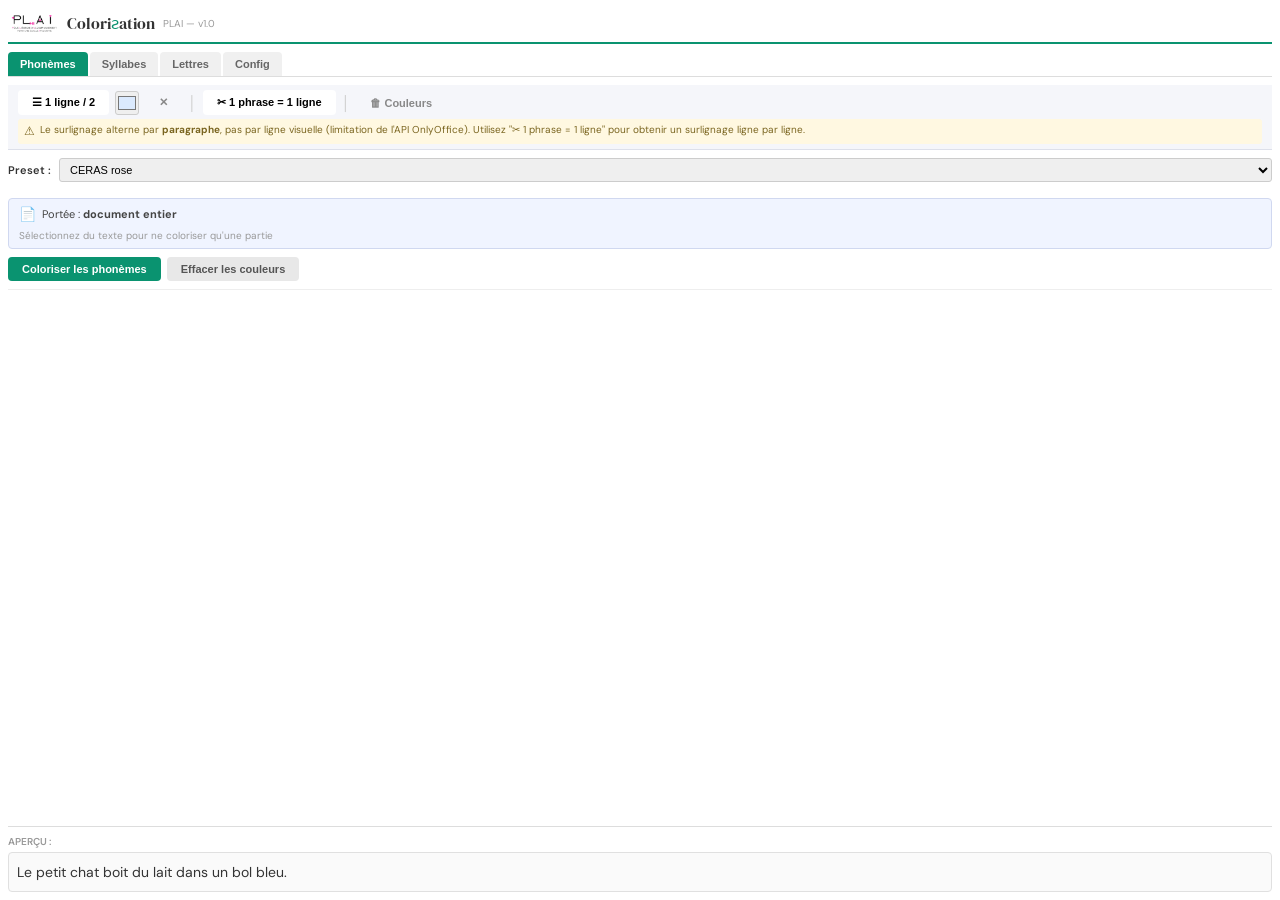
==== index.html @ 2ab3a678 "Version initiale du plugin Colorisation PLAI pour OnlyOffice Portage JS du moteur phonologique C# (C" ====
<!DOCTYPE html>
<html lang="fr">
<head>
    <meta charset="UTF-8">
    <meta name="viewport" content="width=device-width, initial-scale=1.0">
    <title>Colorisation PLAI</title>
    <link rel="stylesheet" href="https://onlyoffice.github.io/sdkjs-plugins/v1/plugins.css">
    <link rel="preconnect" href="https://fonts.googleapis.com">
    <link href="https://fonts.googleapis.com/css2?family=DM+Sans:wght@400;500;600;700&family=DM+Serif+Display&display=swap" rel="stylesheet">
    <link rel="stylesheet" href="styles/style.css">
</head>
<body>
    <div id="app">
        <!-- Header -->
        <div class="plugin-header">
            <img src="resources/plai-logo.jpg" alt="Logo PLAI" class="plugin-logo">
            <h2>Colori<span class="accent">ƨ</span>ation</h2>
            <span class="version">PLAI — v1.0</span>
        </div>

        <!-- Tabs -->
        <div class="tabs">
            <button class="tab active" data-tab="phonemes">Phonèmes</button>
            <button class="tab" data-tab="syllabes">Syllabes</button>
            <button class="tab" data-tab="lettres">Lettres</button>
            <button class="tab" data-tab="config">Config</button>
        </div>

        <!-- Barre aide lecture — visible sur tous les onglets -->
        <div class="global-bar" id="global-bar">
            <div class="global-bar-row">
                <button id="btn-alt-lines-global" class="btn btn-sm" title="Surligner un paragraphe sur deux">
                    ☰ 1 ligne / 2
                </button>
                <input type="color" id="alt-line-color-global" value="#DBEAFE" title="Couleur de surlignage">
                <button id="btn-alt-lines-off-global" class="btn btn-sm btn-ghost" title="Retirer le surlignage">
                    ✕
                </button>
                <span class="global-bar-sep">│</span>
                <button id="btn-split-sentences" class="btn btn-sm" title="Découper chaque phrase en un paragraphe distinct">
                    ✂ 1 phrase = 1 ligne
                </button>
                <span class="global-bar-sep">│</span>
                <button id="btn-remove-colors-global" class="btn btn-sm btn-ghost" title="Effacer toutes les couleurs">
                    🗑 Couleurs
                </button>
            </div>
            <div class="global-bar-note">
                <span class="note-icon">⚠</span>
                <span>Le surlignage alterne par <strong>paragraphe</strong>, pas par ligne visuelle
                (limitation de l'API OnlyOffice). Utilisez "✂ 1 phrase = 1 ligne"
                pour obtenir un surlignage ligne par ligne.</span>
            </div>
        </div>

        <!-- Tab: Phonemes -->
        <div class="tab-content active" id="tab-phonemes">
            <div class="section">
                <div class="preset-bar">
                    <label>Preset :</label>
                    <select id="preset-select">
                        <option value="ceras-rose">CERAS rose</option>
                        <option value="ceras">CERAS standard</option>
                        <option value="custom">Personnalisé</option>
                    </select>
                </div>

                <div class="sound-grid" id="sound-grid">
                    <!-- Generated dynamically by config.js -->
                </div>

                <div class="scope-indicator" id="scope-indicator">
                    <span class="scope-icon">📄</span>
                    <span class="scope-text">Portée : <strong>document entier</strong></span>
                    <span class="scope-hint">Sélectionnez du texte pour ne coloriser qu'une partie</span>
                </div>

                <div class="action-bar">
                    <button id="btn-colorize-phonemes" class="btn btn-primary">
                        Coloriser les phonèmes
                    </button>
                    <button id="btn-remove-colors" class="btn btn-secondary">
                        Effacer les couleurs
                    </button>
                </div>
            </div>
        </div>

        <!-- Tab: Syllables -->
        <div class="tab-content" id="tab-syllabes">
            <div class="section">
                <div class="control-row">
                    <label>Mode :</label>
                    <select id="syl-mode">
                        <option value="ecrit">Écrit</option>
                        <option value="oral">Oral</option>
                    </select>
                </div>

                <div class="syl-colors">
                    <label>Couleurs d'alternance :</label>
                    <div class="syl-color-row">
                        <input type="color" class="syl-color" value="#0000FF" data-idx="0">
                        <input type="color" class="syl-color" value="#FF0000" data-idx="1">
                        <input type="color" class="syl-color" value="#00AA00" data-idx="2">
                        <input type="color" class="syl-color" value="#FF8800" data-idx="3">
                    </div>
                    <div class="control-row">
                        <label>Nombre de couleurs :</label>
                        <select id="syl-num-colors">
                            <option value="2" selected>2</option>
                            <option value="3">3</option>
                            <option value="4">4</option>
                        </select>
                    </div>
                </div>

                <div class="control-row">
                    <label>
                        <input type="checkbox" id="syl-ignore-mono">
                        Ignorer les monosyllabes
                    </label>
                </div>

                <div class="action-bar">
                    <button id="btn-colorize-syllables" class="btn btn-primary">
                        Coloriser les syllabes
                    </button>
                </div>
            </div>
        </div>

        <!-- Tab: Letters -->
        <div class="tab-content" id="tab-lettres">
            <div class="section">
                <h3>Lettres b/d/p/q</h3>
                <p class="help-text">Aide à la discrimination visuelle des lettres miroir.</p>
                <div class="bpdq-grid">
                    <div class="bpdq-item">
                        <span class="bpdq-letter" style="color:#FF0000">b</span>
                        <input type="color" id="bpdq-b" value="#FF0000">
                    </div>
                    <div class="bpdq-item">
                        <span class="bpdq-letter" style="color:#006400">p</span>
                        <input type="color" id="bpdq-p" value="#006400">
                    </div>
                    <div class="bpdq-item">
                        <span class="bpdq-letter" style="color:#0000FF">d</span>
                        <input type="color" id="bpdq-d" value="#0000FF">
                    </div>
                    <div class="bpdq-item">
                        <span class="bpdq-letter" style="color:#8B4513">q</span>
                        <input type="color" id="bpdq-q" value="#8B4513">
                    </div>
                </div>
                <div class="action-bar">
                    <button id="btn-colorize-bpdq" class="btn btn-primary">
                        Coloriser b/d/p/q
                    </button>
                </div>
            </div>

            <div class="section">
                <h3>Voyelles / Consonnes</h3>
                <div class="voycons-row">
                    <div class="voycons-item">
                        <label>Voyelles :</label>
                        <input type="color" id="color-voyelles" value="#FF0000">
                    </div>
                    <div class="voycons-item">
                        <label>Consonnes :</label>
                        <input type="color" id="color-consonnes" value="#0000FF">
                    </div>
                </div>
                <div class="action-bar">
                    <button id="btn-colorize-voycons" class="btn btn-primary">
                        Coloriser V/C
                    </button>
                </div>
            </div>
        </div>

        <!-- Tab: Config -->
        <div class="tab-content" id="tab-config">
            <div class="section">
                <h3>Phonologie</h3>
                <div class="control-row">
                    <label>Région :</label>
                    <select id="phonology-region">
                        <option value="be">Belgique (FWB)</option>
                        <option value="fr">France</option>
                    </select>
                </div>

                <h3>Règle "ill"</h3>
                <div class="control-row">
                    <label>
                        <input type="radio" name="ill-rule" value="ceras" checked>
                        CERAS (ill = un seul son)
                    </label>
                </div>
                <div class="control-row">
                    <label>
                        <input type="radio" name="ill-rule" value="lirecouleur">
                        LireCouleur (ill = i + j)
                    </label>
                </div>

                <h3>Lettres non colorisées</h3>
                <div class="control-row">
                    <label>
                        <input type="radio" name="def-beh" value="transparent" checked>
                        Laisser inchangées
                    </label>
                </div>
                <div class="control-row">
                    <label>
                        <input type="radio" name="def-beh" value="noir">
                        Forcer en noir
                    </label>
                </div>

                <h3>Profils</h3>
                <div class="action-bar">
                    <button id="btn-save-config" class="btn btn-secondary">
                        Sauvegarder
                    </button>
                    <button id="btn-load-config" class="btn btn-secondary">
                        Charger
                    </button>
                    <button id="btn-export-config" class="btn btn-secondary">
                        Exporter
                    </button>
                </div>
            </div>

            <div class="section credits">
                <p>Basé sur <a href="https://github.com/paColor/Colorization" target="_blank">Colorization</a> de Pierre-Alain Etique (GPL-3.0)</p>
                <p>Adapté pour OnlyOffice par PLAI — Pôle Liégeois d'Accompagnement vers une École Inclusive</p>
            </div>
        </div>

        <!-- Preview -->
        <div class="preview-section">
            <div class="preview-label">Aperçu :</div>
            <div id="preview-text" class="preview-box">
                Le petit chat boit du lait dans un bol bleu.
            </div>
        </div>
    </div>

    <!-- Scripts -->
    <script src="https://onlyoffice.github.io/sdkjs-plugins/v1/plugins.js"></script>
    <script src="scripts/phonemes.js"></script>
    <script src="scripts/word-lists.js"></script>
    <script src="scripts/rule-filters.js"></script>
    <script src="scripts/automat.js"></script>
    <script src="scripts/dictionary.js"></script>
    <script src="scripts/syllables.js"></script>
    <script src="scripts/config.js"></script>
    <script src="scripts/colorizer.js"></script>
    <script src="scripts/plugin.js"></script>
</body>
</html>
---- styles/style.css ----
/* Colorization PLAI — OnlyOffice Plugin Styles */

* { box-sizing: border-box; margin: 0; padding: 0; }

body {
    font-family: 'DM Sans', 'Helvetica Neue', Arial, sans-serif;
    font-size: 12px;
    color: #333;
    background: #fff;
    overflow-x: hidden;
}

#app {
    display: flex;
    flex-direction: column;
    height: 100vh;
    padding: 8px;
}

/* Header */
.plugin-header {
    display: flex;
    align-items: center;
    gap: 8px;
    padding: 4px 0 8px;
    border-bottom: 2px solid #0a9370;
    margin-bottom: 8px;
}

.plugin-logo {
    height: 20px;
    width: auto;
    flex-shrink: 0;
}

.plugin-header h2 {
    font-family: 'DM Serif Display', serif;
    font-size: 16px;
    font-weight: 400;
    color: #333;
}

.plugin-header .accent {
    color: #0a9370;
}

.plugin-header .version {
    font-size: 10px;
    color: #999;
}

/* Tabs */
.tabs {
    display: flex;
    gap: 2px;
    margin-bottom: 8px;
    border-bottom: 1px solid #ddd;
}

.tab {
    padding: 6px 12px;
    border: none;
    background: #f0f0f0;
    color: #666;
    cursor: pointer;
    font-size: 11px;
    font-weight: 600;
    border-radius: 4px 4px 0 0;
    transition: all 0.15s;
}

.tab:hover { background: #e0e0e0; color: #333; }
.tab.active { background: #0a9370; color: #fff; }

/* Tab Content */
.tab-content { display: none; flex: 1; overflow-y: auto; }
.tab-content.active { display: block; }

/* Sections */
.section {
    padding: 8px 0;
    border-bottom: 1px solid #eee;
}

.section h3 {
    font-size: 12px;
    font-weight: 600;
    color: #555;
    margin-bottom: 6px;
    text-transform: uppercase;
    letter-spacing: 0.5px;
}

.help-text {
    font-size: 11px;
    color: #888;
    margin-bottom: 8px;
    font-style: italic;
}

/* Sound Grid */
.sound-grid {
    display: grid;
    grid-template-columns: repeat(auto-fill, minmax(90px, 1fr));
    gap: 4px;
    margin: 8px 0;
}

.sound-item {
    display: flex;
    align-items: center;
    gap: 4px;
    padding: 3px 4px;
    border: 1px solid #e0e0e0;
    border-radius: 3px;
    background: #fafafa;
    cursor: pointer;
    transition: all 0.15s;
}

.sound-item:hover { border-color: #0a9370; background: #e1f5ee; }
.sound-item.enabled { border-color: #0a9370; background: #d5efe6; }
.sound-item.disabled { opacity: 0.5; }

.sound-item input[type="checkbox"] {
    margin: 0;
    flex-shrink: 0;
}

.sound-item .sound-label {
    font-size: 11px;
    font-weight: 600;
    flex: 1;
    white-space: nowrap;
    overflow: hidden;
    text-overflow: ellipsis;
}

.sound-item input[type="color"] {
    width: 20px;
    height: 20px;
    border: 1px solid #ccc;
    border-radius: 2px;
    padding: 0;
    cursor: pointer;
    flex-shrink: 0;
}

/* Sound wrapper (contains sound-item + optional grapheme panel) */
.sound-wrapper {
    display: contents;
}

/* Avertissement de contraste WCAG (couleur trop claire sur fond blanc) */
.contrast-warning {
    color: #b45309;
    font-size: 13px;
    flex-shrink: 0;
    cursor: help;
}

/* Grapheme toggle arrow */
.grapheme-toggle {
    font-size: 10px;
    color: #999;
    cursor: pointer;
    padding: 0 2px;
    flex-shrink: 0;
    user-select: none;
    transition: color 0.15s;
}
.grapheme-toggle:hover { color: #0a9370; }

/* Grapheme panel (expandable under a sound item) */
.grapheme-panel {
    grid-column: 1 / -1;
    background: #f8f9fc;
    border: 1px solid #d8dde8;
    border-radius: 4px;
    padding: 4px 8px;
    margin: 0 0 4px;
}

.grapheme-row {
    display: flex;
    align-items: center;
    gap: 6px;
    padding: 3px 0;
    cursor: pointer;
    font-size: 11px;
}
.grapheme-row:hover { background: #eef2fa; border-radius: 3px; }

.grapheme-row input[type="checkbox"] {
    margin: 0;
    flex-shrink: 0;
}

.grapheme-label {
    font-weight: 600;
    color: #333;
    min-width: 70px;
}

.grapheme-example {
    color: #999;
    font-style: italic;
    font-size: 10px;
}

/* Global bar (always visible) */
.global-bar {
    background: #f5f6fa;
    border-bottom: 1px solid #dde0ea;
    padding: 5px 10px;
}
.global-bar-row {
    display: flex;
    align-items: center;
    gap: 6px;
    flex-wrap: wrap;
}
.global-bar-sep {
    color: #ccc;
    font-size: 14px;
}
.btn-sm {
    padding: 3px 8px;
    font-size: 11px;
    border-radius: 3px;
    border: 1px solid #ccc;
    background: #fff;
    cursor: pointer;
    white-space: nowrap;
}
.btn-sm:hover { background: #e8eaf0; }
.btn-ghost {
    background: transparent;
    border-color: transparent;
    color: #888;
}
.btn-ghost:hover { background: #ffe0e0; color: #c00; }

.global-bar input[type="color"] {
    width: 24px;
    height: 24px;
    border: 1px solid #ccc;
    border-radius: 3px;
    padding: 0;
    cursor: pointer;
}

.global-bar-note {
    display: flex;
    align-items: flex-start;
    gap: 5px;
    margin-top: 4px;
    padding: 4px 6px;
    background: #fff8e1;
    border-radius: 3px;
    font-size: 10px;
    line-height: 1.4;
    color: #7a6520;
}
.global-bar-note .note-icon {
    font-size: 12px;
    flex-shrink: 0;
}

/* Scope indicator */
.scope-indicator {
    background: #f0f4ff;
    border: 1px solid #d0d8f0;
    border-radius: 4px;
    padding: 6px 10px;
    margin: 8px 0;
    font-size: 11px;
    display: flex;
    align-items: center;
    gap: 6px;
    flex-wrap: wrap;
}
.scope-indicator.has-selection {
    background: #e8f5e9;
    border-color: #a5d6a7;
}
.scope-icon { font-size: 14px; }
.scope-text { color: #444; }
.scope-hint { color: #999; font-size: 10px; width: 100%; }

/* Control Rows */
.control-row {
    display: flex;
    align-items: center;
    gap: 8px;
    margin: 4px 0;
}

.control-row label {
    font-size: 11px;
    cursor: pointer;
}

.control-row select {
    padding: 3px 6px;
    border: 1px solid #ccc;
    border-radius: 3px;
    font-size: 11px;
    background: #fff;
}

/* Preset bar */
.preset-bar {
    display: flex;
    align-items: center;
    gap: 8px;
    margin-bottom: 6px;
}

.preset-bar label {
    font-size: 11px;
    font-weight: 600;
}

.preset-bar select {
    flex: 1;
    padding: 4px 6px;
    border: 1px solid #ccc;
    border-radius: 3px;
    font-size: 11px;
}

/* Syllable Colors */
.syl-colors { margin: 8px 0; }

.syl-color-row {
    display: flex;
    gap: 6px;
    margin: 6px 0;
}

.syl-color {
    width: 32px;
    height: 28px;
    border: 1px solid #ccc;
    border-radius: 3px;
    padding: 0;
    cursor: pointer;
}

/* BPDQ Grid */
.bpdq-grid {
    display: grid;
    grid-template-columns: repeat(4, 1fr);
    gap: 8px;
    margin: 8px 0;
}

.bpdq-item {
    display: flex;
    flex-direction: column;
    align-items: center;
    gap: 4px;
}

.bpdq-letter {
    font-size: 28px;
    font-weight: 700;
    font-family: 'Georgia', serif;
}

.bpdq-item input[type="color"] {
    width: 36px;
    height: 24px;
    border: 1px solid #ccc;
    border-radius: 3px;
    padding: 0;
    cursor: pointer;
}

/* Voyelles/Consonnes */
.voycons-row {
    display: flex;
    gap: 16px;
    margin: 8px 0;
}

.voycons-item {
    display: flex;
    align-items: center;
    gap: 6px;
}

.voycons-item label { font-size: 11px; }

.voycons-item input[type="color"] {
    width: 28px;
    height: 22px;
    border: 1px solid #ccc;
    border-radius: 3px;
    padding: 0;
    cursor: pointer;
}

/* Action Bars */
.action-bar {
    display: flex;
    gap: 6px;
    margin-top: 8px;
    flex-wrap: wrap;
}

/* Buttons */
.btn {
    padding: 6px 14px;
    border: none;
    border-radius: 4px;
    font-size: 11px;
    font-weight: 600;
    cursor: pointer;
    transition: all 0.15s;
}

.btn-primary {
    background: #0a9370;
    color: #fff;
}
.btn-primary:hover { background: #087a5e; }
.btn-primary:active { background: #066347; }

.btn-secondary {
    background: #e8e8e8;
    color: #555;
}
.btn-secondary:hover { background: #d8d8d8; }

/* Preview */
.preview-section {
    margin-top: auto;
    padding-top: 8px;
    border-top: 1px solid #ddd;
}

.preview-label {
    font-size: 10px;
    font-weight: 600;
    color: #999;
    text-transform: uppercase;
    margin-bottom: 4px;
}

.preview-box {
    padding: 8px;
    border: 1px solid #e0e0e0;
    border-radius: 4px;
    background: #fafafa;
    font-size: 14px;
    line-height: 1.6;
    min-height: 40px;
}

/* Credits */
.credits {
    padding: 8px 0;
    border-bottom: none;
}

.credits p {
    font-size: 10px;
    color: #999;
    line-height: 1.5;
}

.credits a {
    color: #0a9370;
    text-decoration: none;
}

.credits a:hover { text-decoration: underline; }

/* Scrollbar */
::-webkit-scrollbar { width: 6px; }
::-webkit-scrollbar-track { background: transparent; }
::-webkit-scrollbar-thumb { background: #ccc; border-radius: 3px; }
::-webkit-scrollbar-thumb:hover { background: #aaa; }
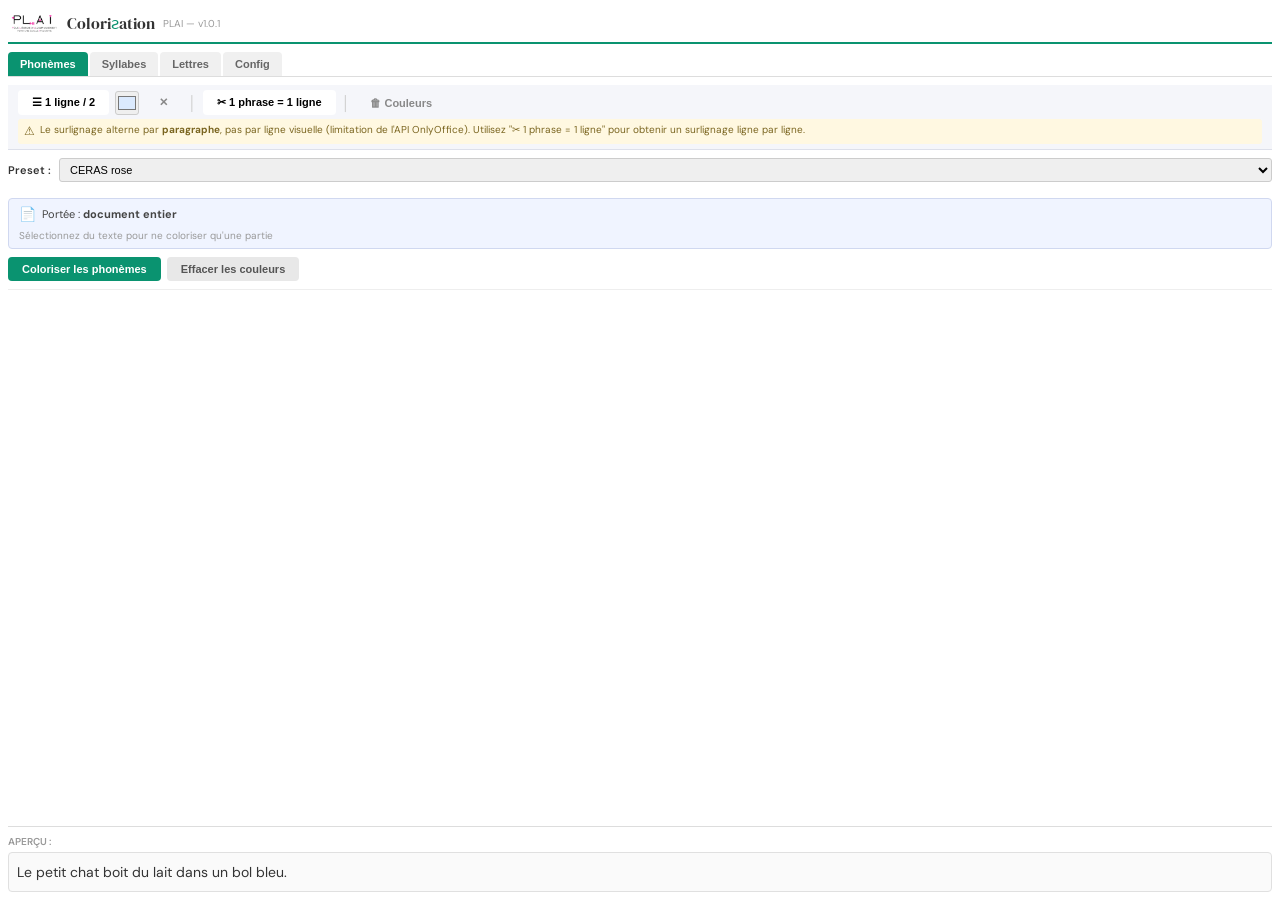
==== commit cf6d1423: "Ajoute graphies distinctes an/in, lettres à discriminer éditables, et hébergement distant avec mise " ====
--- a/index.html
+++ b/index.html
@@ -15,7 +15,7 @@
         <div class="plugin-header">
             <img src="resources/plai-logo.jpg" alt="Logo PLAI" class="plugin-logo">
             <h2>Colori<span class="accent">ƨ</span>ation</h2>
-            <span class="version">PLAI — v1.0</span>
+            <span class="version">PLAI — v1.0.1</span>
         </div>
 
         <!-- Tabs -->
@@ -133,29 +133,20 @@
         <!-- Tab: Letters -->
         <div class="tab-content" id="tab-lettres">
             <div class="section">
-                <h3>Lettres b/d/p/q</h3>
-                <p class="help-text">Aide à la discrimination visuelle des lettres miroir.</p>
-                <div class="bpdq-grid">
-                    <div class="bpdq-item">
-                        <span class="bpdq-letter" style="color:#FF0000">b</span>
-                        <input type="color" id="bpdq-b" value="#FF0000">
-                    </div>
-                    <div class="bpdq-item">
-                        <span class="bpdq-letter" style="color:#006400">p</span>
-                        <input type="color" id="bpdq-p" value="#006400">
-                    </div>
-                    <div class="bpdq-item">
-                        <span class="bpdq-letter" style="color:#0000FF">d</span>
-                        <input type="color" id="bpdq-d" value="#0000FF">
-                    </div>
-                    <div class="bpdq-item">
-                        <span class="bpdq-letter" style="color:#8B4513">q</span>
-                        <input type="color" id="bpdq-q" value="#8B4513">
-                    </div>
+                <h3>Lettres à discriminer</h3>
+                <p class="help-text">Choisissez les lettres à différencier visuellement : les 4 lettres miroir
+                (b/d/p/q) par défaut, ou toute autre paire utile à votre groupe (v/f, t/d, m/n...).</p>
+                <div class="lettres-grid" id="lettres-grid">
+                    <!-- Generated dynamically by config.js -->
+                </div>
+                <div class="add-lettre-row">
+                    <input type="text" id="add-lettre-input" maxlength="1" placeholder="lettre" class="add-lettre-input">
+                    <input type="color" id="add-lettre-color" value="#333333">
+                    <button id="btn-add-lettre" class="btn btn-sm">+ Ajouter</button>
                 </div>
                 <div class="action-bar">
                     <button id="btn-colorize-bpdq" class="btn btn-primary">
-                        Coloriser b/d/p/q
+                        Coloriser les lettres choisies
                     </button>
                 </div>
             </div>
@@ -260,5 +251,20 @@
     <script src="scripts/config.js"></script>
     <script src="scripts/colorizer.js"></script>
     <script src="scripts/plugin.js"></script>
+
+    <!--
+        Cache hors-ligne + mises à jour silencieuses (utile seulement quand
+        le plugin est chargé depuis une URL distante via config.json →
+        baseUrl). Sans effet — et sans erreur — sur une installation 100%
+        locale, puisque `navigator.serviceWorker` n'est disponible qu'en
+        http(s), jamais en chargement fichier local.
+    -->
+    <script>
+        if ('serviceWorker' in navigator && /^https?:$/.test(location.protocol)) {
+            navigator.serviceWorker.register('sw.js').catch(function (e) {
+                console.warn('[Colorization PLAI] Service worker non disponible :', e);
+            });
+        }
+    </script>
 </body>
 </html>
--- a/styles/style.css
+++ b/styles/style.css
@@ -348,30 +348,78 @@
     cursor: pointer;
 }
 
-/* BPDQ Grid */
-.bpdq-grid {
-    display: grid;
-    grid-template-columns: repeat(4, 1fr);
-    gap: 8px;
+/* Lettres à discriminer (liste éditable) */
+.lettres-grid {
+    display: flex;
+    flex-wrap: wrap;
+    gap: 10px;
     margin: 8px 0;
 }
 
-.bpdq-item {
+.lettre-item {
     display: flex;
     flex-direction: column;
     align-items: center;
     gap: 4px;
-}
-
-.bpdq-letter {
+    position: relative;
+    padding: 4px 6px;
+    border: 1px solid #e0e0e0;
+    border-radius: 4px;
+    background: #fafafa;
+}
+
+.lettre-letter {
     font-size: 28px;
     font-weight: 700;
     font-family: 'Georgia', serif;
 }
 
-.bpdq-item input[type="color"] {
+.lettre-item input[type="color"] {
     width: 36px;
     height: 24px;
+    border: 1px solid #ccc;
+    border-radius: 3px;
+    padding: 0;
+    cursor: pointer;
+}
+
+.lettre-remove {
+    position: absolute;
+    top: -6px;
+    right: -6px;
+    width: 16px;
+    height: 16px;
+    line-height: 14px;
+    padding: 0;
+    border: 1px solid #ccc;
+    border-radius: 50%;
+    background: #fff;
+    color: #888;
+    font-size: 11px;
+    cursor: pointer;
+}
+.lettre-remove:hover { background: #ffe0e0; color: #c00; border-color: #e0a0a0; }
+
+.add-lettre-row {
+    display: flex;
+    align-items: center;
+    gap: 6px;
+    margin: 8px 0;
+}
+
+.add-lettre-input {
+    width: 48px;
+    padding: 4px 6px;
+    border: 1px solid #ccc;
+    border-radius: 3px;
+    font-size: 12px;
+    text-align: center;
+    text-transform: lowercase;
+}
+
+.add-lettre-row input[type="color"] {
+    width: 28px;
+    height: 26px;
     border: 1px solid #ccc;
     border-radius: 3px;
     padding: 0;
